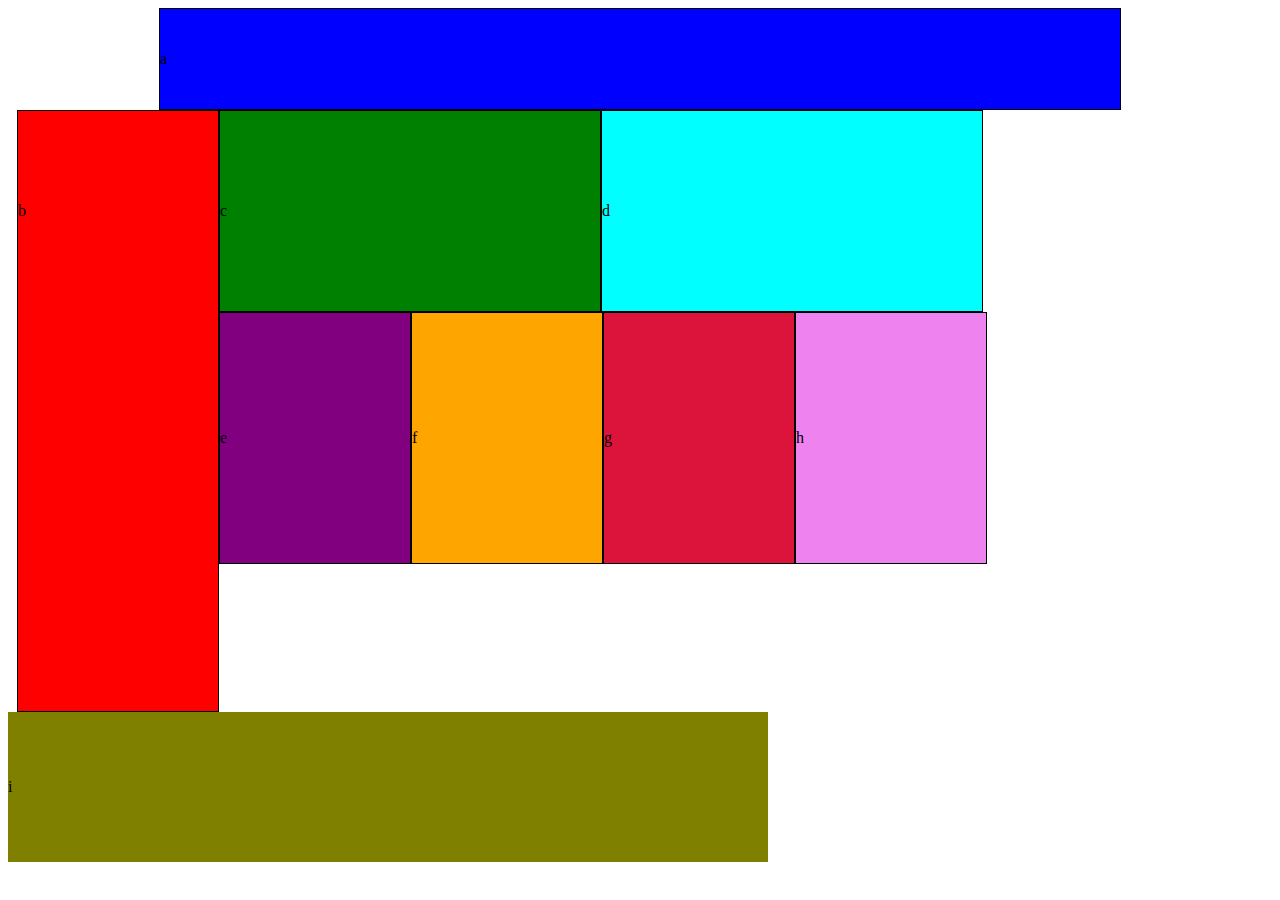
==== index.html @ 9554c711 "making changes" ====
<!DOCTYPE html>

<html>

  <head>
    <title>Mobile</title>
    <link rel="stylesheet" type="text/css" href="css/reset.css" />
    <link rel="stylesheet" type="text/css" href="css/base.css" />
    <link rel="stylesheet" type="text/css" href="css/layout.css" />
    <link rel="stylesheet" type="text/css" href="css/module.css" />
  </head>

  <body>
    <div id ="a">a</div>
    <div id ="b">b</div>
    <div>
      <div id ="c">c</div>
      <div id ="d">d</div>
    </div>
    <div>
      <div id ="e">e</div>
      <div id ="f">f</div>
      <div id ="g">g</div>
      <div id ="h">h</div>
    </div>
    <div id ="i">i</div>

  </body>
  
</html>
---- css/base.css ----
#a{
  height: 75px;
  width: 480px;
}

#b{
  height: 150px;
  width: 480px;
}

#c{
  height: 125px;
  width: 480px;
}

#d{
  height: 125px;
  width: 480px;
}

#e{
  width: 240px;
  height: 250px;
}

#f{
  width: 240px;
  height: 250px;
}

#g{
  width: 240px;
  height: 250px;
} 

#h{
  width: 240px;
  height: 250px;
}

#i{
  height: 80px;
  width: 480px;
}

@media screen and (min-width: 800px) {

  #a{
    height: 100px;
    width: 960px;
  }
  
  #b{
    height: 600px;
    width: 200px;
  }
  
  #c{
    height: 200px;
    width: 380px;
  }
  
  #d{
    height: 200px;
    width: 380px;
  }
  
  #e{
    width: 190px;
    height: 250px;
  }
  
  #f{
    width: 190px;
    height: 250px;
  }
  
  #g{
    width: 190px;
    height: 250px;
  } 
  
  #h{
    width: 190px;
    height: 250px;
  }
  
  #i{
    height: 150px;
    width: 760px;
  }

}
---- css/layout.css ----
/* #a{
  margin-right: auto;
  margin-left: auto;
}

#b{
  margin-right: auto;
  margin-left: auto;
} */

/* #c{
  margin-right: auto;
  margin-left: auto;
}

#d{
  margin-right: auto;
  margin-left: auto;
} */

#e{
  /* clear: both; */
  float: left;
  /* margin-left: 434px; */
}

#f{
  float: left;
}

#g{
  /* clear: both; */
  float: left;
  /* margin-left: 434px; */
} 

#h{
  float: left;
}

#i{
  clear: both;
  margin-right: auto;
  margin-left: auto;
}

@media screen and (min-width: 768px) {

  div:nth-of-type(4) {
    float:left;
  }

  #a{
    margin-left: auto;
    margin-right: auto;
    line-height: 100px;
  }
  
  #b{
    float: left;
    margin-left: 9px;
    line-height: 200px;
  }
  
  #c{
    float: left;
    line-height: 200px;
  }
  
  #d{
    float: left;
    line-height: 200px;
  }
  
  #e{
    clear: both;
    float: left;
    line-height: 250px; 
  } 
  
  #f{
    float: left;
    line-height: 250px;

  } 
  
  #g{
    float: left;
    line-height: 250px;
  } 
  
  #h{
    float: left;
    line-height: 250px;
  }
  
  #i{
    float: left;
    line-height: 150px;
  }

}
---- css/module.css ----
#a{
  border: .2px solid black;
  background: blue;
}

#b{
  border: .2px solid black;
  background: red;
}

#c{
  border: .2px solid black;
  background: green;
}

#d{
  border: .2px solid black;
  background: aqua;
}

#e{
  border: .2px solid black;
  background: purple;
}

#f{
  border: .2px solid black;
  background: orange;
}

#g{
  border: .2px solid black;
  background: crimson;
} 

#h{
  border: .2px solid black;
  background: violet;
}

#i{
  /* border: .2px solid black; */
  background: olive;
}

@media screen and (min-width: 768px) {

  #a{
    border: .2px solid black;
    background: blue;
  }
  
  #b{
    border: .2px solid black;
    background: red;
  }
  
  #c{
    border: .2px solid black;
    background: green;
  }
  
  #d{
    border: .2px solid black;
    background: aqua;
  }
  
  #e{
    /* border: .2px solid black; */
    background: purple;
  }
  
  #f{
    /* border: .2px solid black; */
    background: orange;
  }
  
  #g{
    /* border: .2px solid black; */
    background: crimson;
  } 
  
  #h{
    /* border: .2px solid black; */
    background: violet;
  }
  
  #i{
    /* border: .2px solid black; */
    background: olive;
  }
}
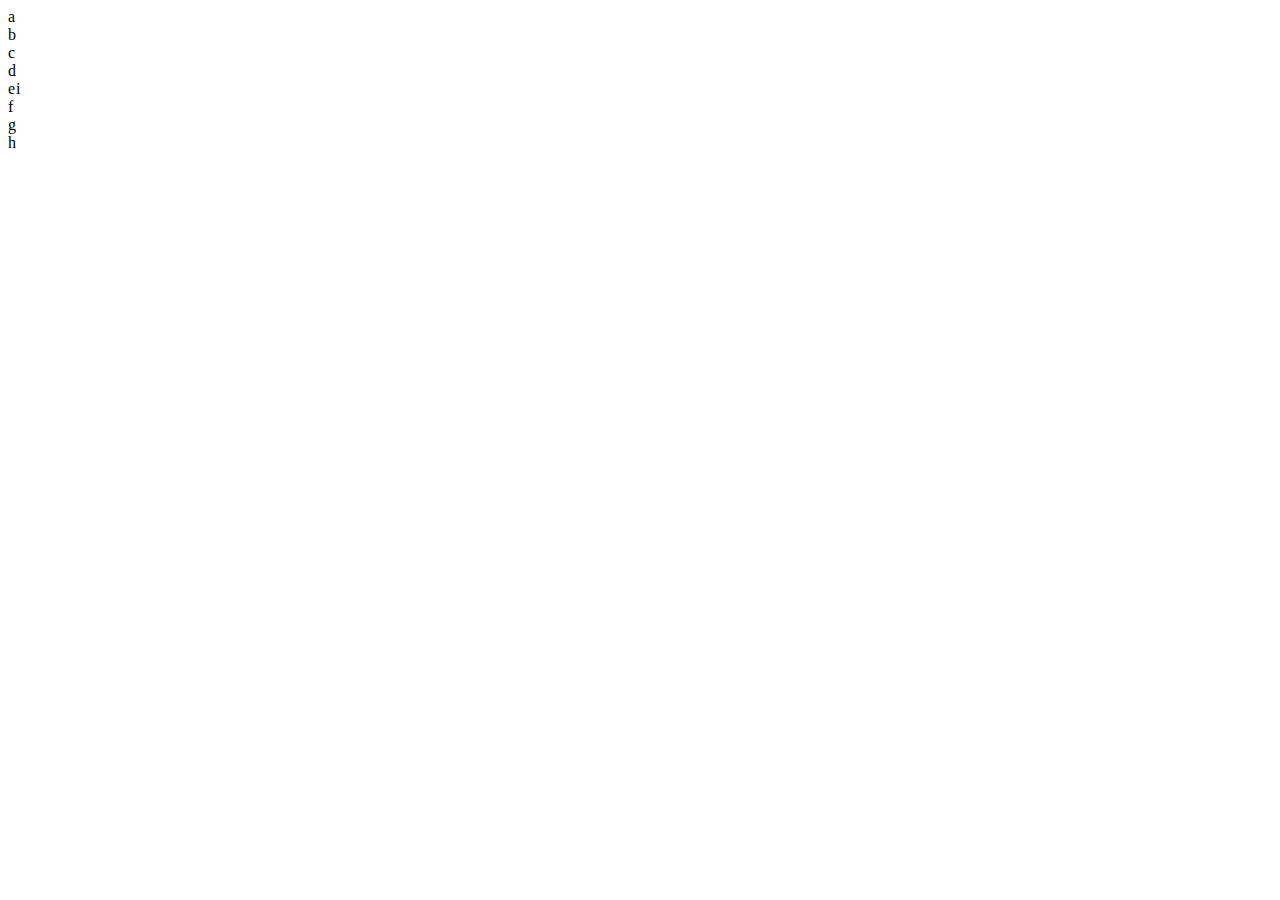
==== commit fbab6a92: "progress" ====
--- a/index.html
+++ b/index.html
@@ -11,19 +11,21 @@
   </head>
 
   <body>
-    <div id ="a">a</div>
-    <div id ="b">b</div>
-    <div>
-      <div id ="c">c</div>
-      <div id ="d">d</div>
-    </div>
-    <div>
-      <div id ="e">e</div>
-      <div id ="f">f</div>
-      <div id ="g">g</div>
-      <div id ="h">h</div>
-    </div>
-    <div id ="i">i</div>
+      <div class="grid-container">
+          <div class="a">a</div>
+          <div class="b">b</div>
+        <div>
+          <div class="c">c</div>
+          <div class="d">d</div>
+        </div>
+        <div>
+          <div class="e">e</div>
+          <div class="f">f</div>
+          <div class="g">g</div>
+          <div class="h">h</div>
+        </div>
+          <div class="i">i</div>
+      </div>
 
   </body>
   
--- a/css/layout.css
+++ b/css/layout.css
@@ -1,27 +1,5 @@
-/* #a{
-  margin-right: auto;
-  margin-left: auto;
-}
-
-#b{
-  margin-right: auto;
-  margin-left: auto;
-} */
-
-/* #c{
-  margin-right: auto;
-  margin-left: auto;
-}
-
-#d{
-  margin-right: auto;
-  margin-left: auto;
-} */
-
 #e{
-  /* clear: both; */
   float: left;
-  /* margin-left: 434px; */
 }
 
 #f{
@@ -29,9 +7,7 @@
 }
 
 #g{
-  /* clear: both; */
   float: left;
-  /* margin-left: 434px; */
 } 
 
 #h{
@@ -39,9 +15,7 @@
 }
 
 #i{
-  clear: both;
-  margin-right: auto;
-  margin-left: auto;
+ float: left;
 }
 
 @media screen and (min-width: 768px) {
--- a/css/module.css
+++ b/css/module.css
@@ -39,7 +39,7 @@
 }
 
 #i{
-  /* border: .2px solid black; */
+  border: .2px solid black;
   background: olive;
 }
 
@@ -66,27 +66,27 @@
   }
   
   #e{
-    /* border: .2px solid black; */
+    border: .2px solid black;
     background: purple;
   }
   
   #f{
-    /* border: .2px solid black; */
+    border: .2px solid black;
     background: orange;
   }
   
   #g{
-    /* border: .2px solid black; */
+    border: .2px solid black;
     background: crimson;
   } 
   
   #h{
-    /* border: .2px solid black; */
+    border: .2px solid black;
     background: violet;
   }
   
   #i{
-    /* border: .2px solid black; */
+    border: .2px solid black;
     background: olive;
   }
 }
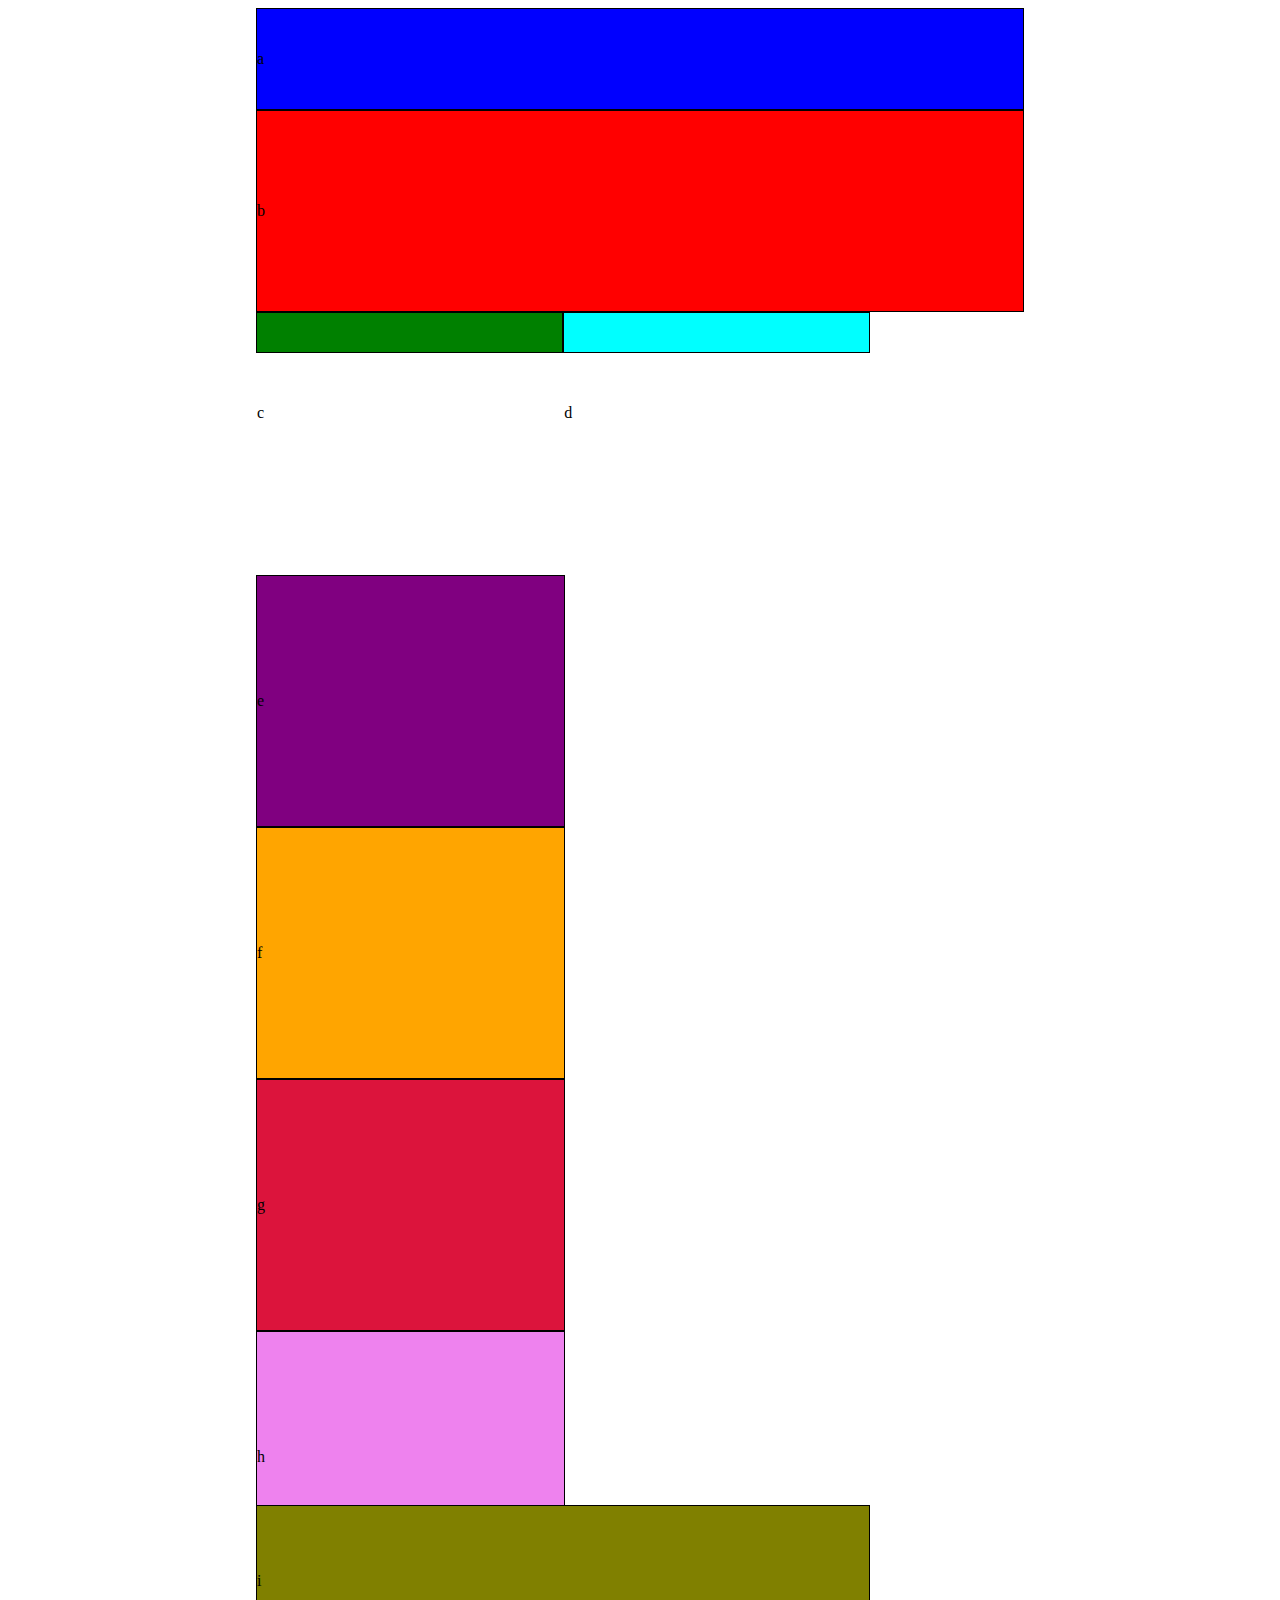
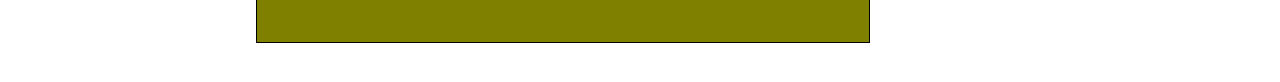
==== commit 9f293819: "flex box progress" ====
--- a/index.html
+++ b/index.html
@@ -1,32 +1,37 @@
-<!DOCTYPE html>
-
-<html>
-
-  <head>
-    <title>Mobile</title>
-    <link rel="stylesheet" type="text/css" href="css/reset.css" />
-    <link rel="stylesheet" type="text/css" href="css/base.css" />
-    <link rel="stylesheet" type="text/css" href="css/layout.css" />
-    <link rel="stylesheet" type="text/css" href="css/module.css" />
-  </head>
-
-  <body>
-      <div class="grid-container">
-          <div class="a">a</div>
-          <div class="b">b</div>
-        <div>
-          <div class="c">c</div>
-          <div class="d">d</div>
-        </div>
-        <div>
-          <div class="e">e</div>
-          <div class="f">f</div>
-          <div class="g">g</div>
-          <div class="h">h</div>
-        </div>
-          <div class="i">i</div>
-      </div>
-
-  </body>
-  
+<!DOCTYPE html>
+
+<html>
+
+  <head>
+    <title>Mobile</title>
+    <link rel="stylesheet" type="text/css" href="css/reset.css" />
+    <link rel="stylesheet" type="text/css" href="css/base.css" />
+    <link rel="stylesheet" type="text/css" href="css/layout.css" />
+    <link rel="stylesheet" type="text/css" href="css/module.css" />
+  </head>
+
+  <body>
+
+    <header id="a">a</header>
+  
+    <nav id="b">b</nav>
+  
+    <main>
+      <section class="portionOne">
+        <div id="c">c</div>
+        <div id="d">d</div>
+      </section>
+  
+      <section class="portionTwo">
+        <div id="e">e</div>
+        <div id="f">f</div>
+        <div id="g">g</div>
+        <div id="h">h</div>
+      </section>
+  
+      <footer id="i">i</footer>
+    </main>
+  
+  </body>
+  
 </html>--- a/css/base.css
+++ b/css/base.css
@@ -1,93 +1,76 @@
-#a{
-  height: 75px;
-  width: 480px;
-}
-
-#b{
-  height: 150px;
-  width: 480px;
-}
-
-#c{
-  height: 125px;
-  width: 480px;
-}
-
-#d{
-  height: 125px;
-  width: 480px;
-}
-
-#e{
-  width: 240px;
-  height: 250px;
-}
-
-#f{
-  width: 240px;
-  height: 250px;
-}
-
-#g{
-  width: 240px;
-  height: 250px;
-} 
-
-#h{
-  width: 240px;
-  height: 250px;
-}
-
-#i{
-  height: 80px;
-  width: 480px;
-}
-
-@media screen and (min-width: 800px) {
-
-  #a{
-    height: 100px;
-    width: 960px;
-  }
-  
-  #b{
-    height: 600px;
-    width: 200px;
-  }
-  
-  #c{
-    height: 200px;
-    width: 380px;
-  }
-  
-  #d{
-    height: 200px;
-    width: 380px;
-  }
-  
-  #e{
-    width: 190px;
-    height: 250px;
-  }
-  
-  #f{
-    width: 190px;
-    height: 250px;
-  }
-  
-  #g{
-    width: 190px;
-    height: 250px;
-  } 
-  
-  #h{
-    width: 190px;
-    height: 250px;
-  }
-  
-  #i{
-    height: 150px;
-    width: 760px;
-  }
-
-}+html {
+  box-sizing: border-box;
+  text-align: center;
+}
+
+body {
+  width: 500px;
+  margin-left: auto;
+  margin-right: auto;
+}
+/* 
+header {
+  width: 480px;
+  height: 75px;
+}
+
+nav {
+  width: 480px;
+  height: 150px;
+}
+
+.portionOne{
+  width: 480px;
+  height: 125px;
+}
+
+.portionTwo {
+  width: 240px;
+  height: 250px;
+}
+
+footer{
+  width: 480px;
+  height: 80px;
+} */
+
+@media screen and (min-width: 600px) {
+  body {
+    max-width: 768px;
+  }
+}
+
+@media screen and (min-width: 768px) {
+
+  body {
+    width: 980px;
+    margin-left: auto;
+    margin-right: auto;
+  }
+/* 
+  header{
+    width: 960px;
+    height: 100px;
+  }
+  
+  nav{
+    width: 200px;
+    height: 600px;
+  }
+  
+  .portionOne {
+    width: 380px;
+    height: 200px;
+  }
+  
+  .portionTwo{
+    width: 190px;
+    height: 250px;
+  }
+  
+  footer{
+    width: 760px;
+    height: 150px;
+  }
+
+} */--- a/css/layout.css
+++ b/css/layout.css
@@ -1,75 +1,131 @@
-#e{
-  float: left;
+header{
+  width: 100%;
+  height: 10%;
+  display: flex;
 }
 
-#f{
-  float: left;
+nav {
+  width: 100%;
+  height: 20%;
+  display: flex;
 }
 
-#g{
-  float: left;
-} 
-
-#h{
-  float: left;
+.portionOne {
+  width: 100%;
+  height: 17%;
+  display: flex;
 }
 
-#i{
- float: left;
+.portionOne div {
+  width: 100%;
+  height: 17%;
+  display: flex;
+}
+
+.portionTwo {
+  width: 100%;
+  height: 66%;
+  display: flex;
+  flex-wrap: wrap;
+}
+
+.portionTwo div {
+  width: 50%;
+  display: flex;
+}
+
+footer {
+  width: 100%;
+  height: 10%;
+  display: flex;
+}
+
+@media screen and (min-width: 600px){
+
+  body {
+    display: flex;
+    flex-wrap: wrap;
+  }
+
+  header {
+    line-height: 100px;
+    flex-wrap: wrap;
+  }
+  
+  nav {
+    display: flex;
+    line-height: 200px;
+    flex-wrap: wrap;
+  }
+  
+  main {
+    width: 80%;
+    display: flex;
+    flex-wrap: wrap;
+    
+  }
+
+  .portionOne {
+    display: flex;
+    line-height: 200px;
+    display: wrap;
+  }
+  
+  .portionTwo {
+    display: flex;
+    line-height: 250px; 
+    flex-wrap: wrap;
+  } 
+  
+  footer{
+    display: flex;
+    line-height: 150px;
+    flex-wrap: wrap;
+  }
+
 }
 
 @media screen and (min-width: 768px) {
 
-  div:nth-of-type(4) {
-    float:left;
+  body {
+    display: flex;
+    flex-wrap: wrap;
   }
 
-  #a{
-    margin-left: auto;
-    margin-right: auto;
+  header {
+    display: flex;
+    flex-wrap: wrap;
     line-height: 100px;
   }
   
-  #b{
-    float: left;
-    margin-left: 9px;
+  nav {
+    display: flex;
+    flex-wrap: wrap;
+    line-height: 200px;
+  }
+
+  main {
+    width: 80%;
+    display: flex;
+    flex-wrap: wrap;
+    
+  }
+  
+  .portionOne {
+    display: flex;
+    display: wrap;
     line-height: 200px;
   }
   
-  #c{
-    float: left;
-    line-height: 200px;
-  }
-  
-  #d{
-    float: left;
-    line-height: 200px;
-  }
-  
-  #e{
-    clear: both;
-    float: left;
+  .portionTwo {
+    display: flex;
+    flex-wrap: wrap;
     line-height: 250px; 
   } 
   
-  #f{
-    float: left;
-    line-height: 250px;
-
-  } 
-  
-  #g{
-    float: left;
-    line-height: 250px;
-  } 
-  
-  #h{
-    float: left;
-    line-height: 250px;
-  }
-  
-  #i{
-    float: left;
+  footer {
+    display: flex;
+    flex-wrap: wrap;
     line-height: 150px;
   }
 
--- a/css/module.css
+++ b/css/module.css
@@ -41,6 +41,55 @@
 #i{
   border: .2px solid black;
   background: olive;
+}
+
+@media screen and (min-width: 600px){
+
+  #a{
+    border: .2px solid black;
+    background: rgb(0, 255, 0);
+  }
+  
+  #b{
+    border: .2px solid black;
+    background: rgb(80, 3, 3);
+  }
+  
+  #c{
+    border: .2px solid black;
+    background: rgb(248, 146, 51);
+  }
+  
+  #d{
+    border: .2px solid black;
+    background: rgb(45, 87, 87);
+  }
+  
+  #e{
+    border: .2px solid black;
+    background: rgb(241, 47, 241);
+  }
+  
+  #f{
+    border: .2px solid black;
+    background: rgb(22, 57, 172);
+  }
+  
+  #g{
+    border: .2px solid black;
+    background: rgb(20, 173, 220);
+  } 
+  
+  #h{
+    border: .2px solid black;
+    background: rgb(99, 6, 99);
+  }
+  
+  #i{
+    border: .2px solid black;
+    background: rgb(240, 240, 7);
+  
+  }
 }
 
 @media screen and (min-width: 768px) {
